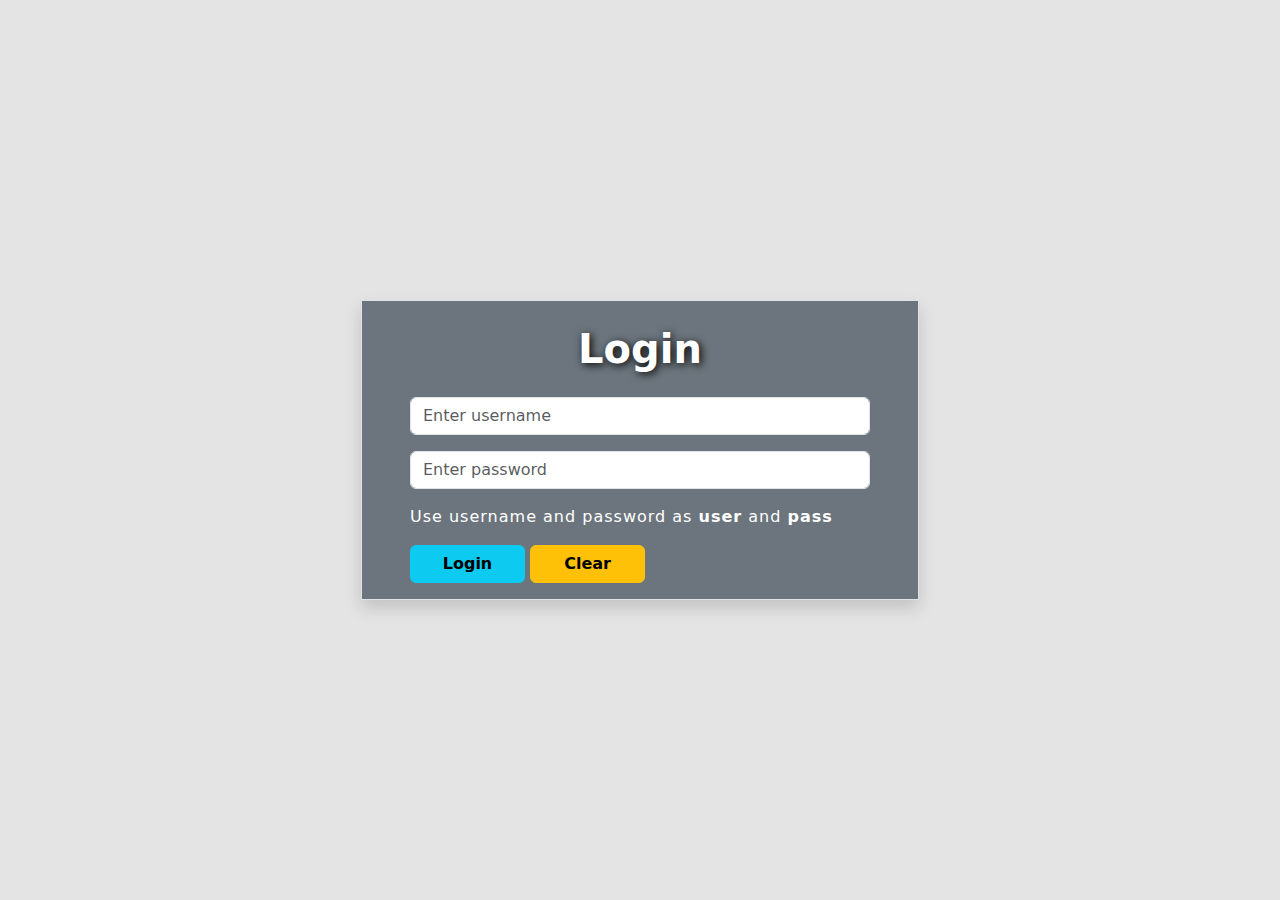
==== index.html @ a536adf0 "First Commit" ====
<!DOCTYPE html>
<html lang="en">
<head>
    <meta charset="UTF-8">
    <meta name="viewport" content="width=device-width, initial-scale=1.0">
    <title>Login</title>
    <link rel="stylesheet" href="./style.css">
    <link href="https://cdn.jsdelivr.net/npm/bootstrap@5.3.3/dist/css/bootstrap.min.css" rel="stylesheet" integrity="sha384-QWTKZyjpPEjISv5WaRU9OFeRpok6YctnYmDr5pNlyT2bRjXh0JMhjY6hW+ALEwIH" crossorigin="anonymous">
    <script src="https://cdn.jsdelivr.net/npm/bootstrap@5.3.3/dist/js/bootstrap.bundle.min.js" integrity="sha384-YvpcrYf0tY3lHB60NNkmXc5s9fDVZLESaAA55NDzOxhy9GkcIdslK1eN7N6jIeHz" crossorigin="anonymous"></script>
</head>
<body class="bg-dark">
    <main>
        <section class="container d-flex justify-content-center align-items-center" style="height: 100vh;">
            <div class="container w-50 bg-secondary login border shadow px-5">
                <h1 class="text-center text-white fw-bold my-4">Login</h1>
                <input id="username" class="form-control my-3" type="text" placeholder="Enter username">
                <input id="password" class="form-control mb-3" type="password" placeholder="Enter password">
                <p class="text-white fw-light">Use username and password as <span class="fw-semibold">user</span> and <span class="fw-semibold">pass</span></p>
                <button id="loginBtn" class="btn btn-info mb-3 w-25 fw-semibold">Login</button>
                <button id="clr" class="btn btn-warning mb-3 w-25 fw-semibold">Clear</button>
            </div>
        </section>
        
    </main>

    <script src="./script.js"></script>
</body>
</html>
---- style.css ----
@import url('https://fonts.googleapis.com/css2?family=Gupter:wght@400;500;700&family=IBM+Plex+Mono:ital,wght@0,100;0,200;0,300;0,400;0,500;0,600;0,700;1,100;1,200;1,300;1,400;1,500;1,600;1,700&family=Libre+Baskerville:ital,wght@0,400;0,700;1,400&family=Montserrat:ital,wght@0,100..900;1,100..900&family=Rajdhani:wght@300;400;500;600;700&display=swap');


html,
body {
    position: relative;
    height: 100%;
}

body {
    background: #eee;
    font-family: Helvetica Neue, Helvetica, Arial, sans-serif;
    font-size: 14px;
    color: #000;
    margin: 0;
    padding: 0;
}

.login h1 {
    text-shadow: 2px 2px 8px #000000;
}

.login p{
    letter-spacing: 1px;
}

header .container li, h2, p{
    cursor: pointer;
}

header .container p:hover, li:hover{
    color: purple;
    background-color: rgba(173, 216, 230, 0.196);
    transform: scale(1.1);
}

main{
    background-color: rgb(228, 228, 228);
}

.card{
    border: 1px solid rgba(0, 0, 0, 0.1);
}


.card-body span {
    font-family: "IBM Plex Mono", monospace;
}

.employee-content p{
    letter-spacing: 1px;
    opacity: 0.5;
    font-family: "Rajdhani", sans-serif;
}
.employee-content p:hover{
    opacity: 1;
}

.swiper {
    width: 100%;
    padding-top: 50px;
    padding-bottom: 50px;
}

.swiper-slide {
    background-position: center;
    background-size: cover;
    width: 300px;
    height: 300px;
}

.swiper-slide img {
    display: block;
    width: 100%;
}

.card img:hover{
    transform: scale(.9);
}

.swiper-wrapper {
    height: 60vh;
}

.emp{
    letter-spacing: 2px;
    font-family: "Libre Baskerville", serif;
}

.item-title{
    font-family: "Montserrat", sans-serif;
    font-weight: 600;
}

.item-description{
    font-family: "Montserrat", sans-serif;
    letter-spacing: 1px;
    font-size: large;
    display: -webkit-box;
    -webkit-line-clamp: 3;
    -webkit-box-orient: vertical;
    overflow: hidden;
}


footer{
    background-color: lightgray;
}

@media screen and (max-width:480px) {
    *{
        margin: 0;
        padding: 0;
        box-sizing: border-box;
    }
    .h-s{
        flex-direction: column;
        font-size: small;
    }
    .card{
        display: flex;
        flex-direction: column;
    }
    .button-buy{
        flex-direction: column;
    }
    #productList{
        flex-direction: column;
    }
    .item-description{
        -webkit-line-clamp: 2;
    }
    .item-title{
        font-weight: 500;
    }
    .card-text{
        padding: 0 5%;
    }
}

@media screen and (min-width:480px) and (max-width:768px) {
    .h-s{
        flex-direction: column;
        font-size: medium;
    }
}
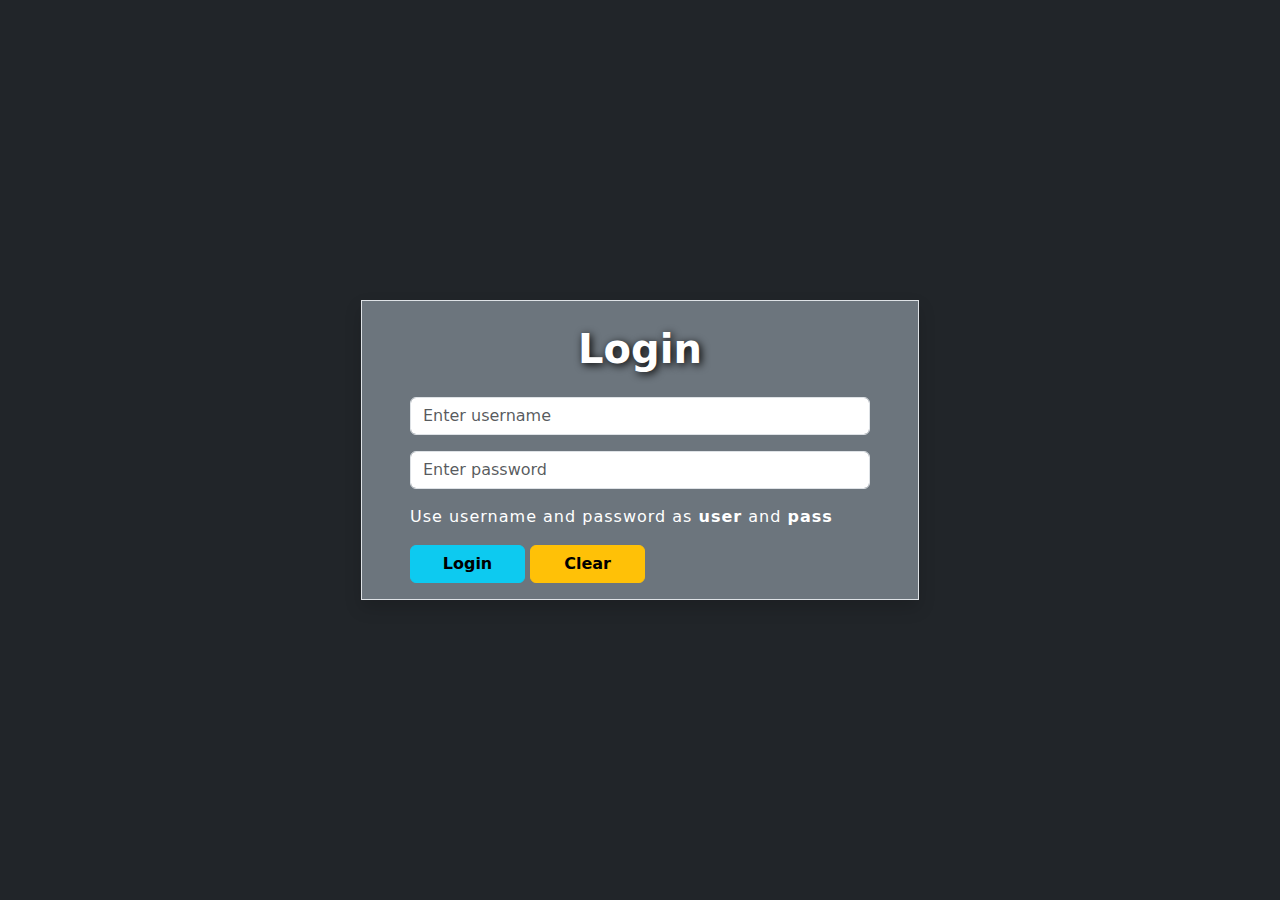
==== commit 93a77468: "background colour changed in login page" ====
--- a/index.html
+++ b/index.html
@@ -8,8 +8,8 @@
     <link href="https://cdn.jsdelivr.net/npm/bootstrap@5.3.3/dist/css/bootstrap.min.css" rel="stylesheet" integrity="sha384-QWTKZyjpPEjISv5WaRU9OFeRpok6YctnYmDr5pNlyT2bRjXh0JMhjY6hW+ALEwIH" crossorigin="anonymous">
     <script src="https://cdn.jsdelivr.net/npm/bootstrap@5.3.3/dist/js/bootstrap.bundle.min.js" integrity="sha384-YvpcrYf0tY3lHB60NNkmXc5s9fDVZLESaAA55NDzOxhy9GkcIdslK1eN7N6jIeHz" crossorigin="anonymous"></script>
 </head>
-<body class="bg-dark">
-    <main>
+<body>
+    <main class="bg-dark">
         <section class="container d-flex justify-content-center align-items-center" style="height: 100vh;">
             <div class="container w-50 bg-secondary login border shadow px-5">
                 <h1 class="text-center text-white fw-bold my-4">Login</h1>
--- a/style.css
+++ b/style.css
@@ -1,5 +1,9 @@
 @import url('https://fonts.googleapis.com/css2?family=Gupter:wght@400;500;700&family=IBM+Plex+Mono:ital,wght@0,100;0,200;0,300;0,400;0,500;0,600;0,700;1,100;1,200;1,300;1,400;1,500;1,600;1,700&family=Libre+Baskerville:ital,wght@0,400;0,700;1,400&family=Montserrat:ital,wght@0,100..900;1,100..900&family=Rajdhani:wght@300;400;500;600;700&display=swap');
 
+
+.indexBody{
+    background-color: black;
+}
 
 html,
 body {
@@ -7,7 +11,7 @@
     height: 100%;
 }
 
-body {
+.cartBody {
     background: #eee;
     font-family: Helvetica Neue, Helvetica, Arial, sans-serif;
     font-size: 14px;
